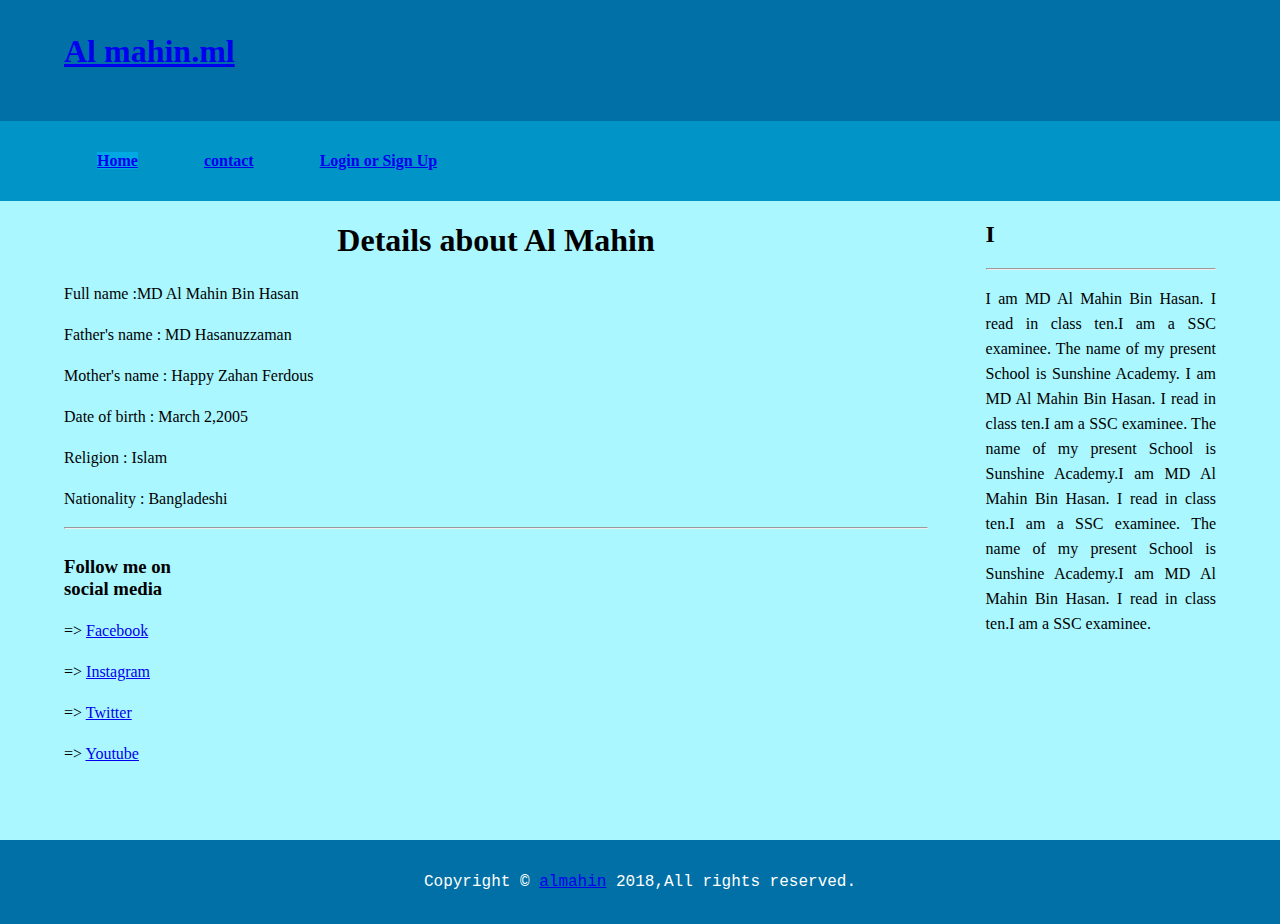
==== index.html @ 4d1616d8 "added logo html css" ====
<html>
<head>
    <title>AL Mahin</title>
	<link rel="stylesheet" type="text/css" href="style.css">
</head>
<body>
    <div id="all">
	    <div id="header">
		     <h1><a href="http://almahin.ml">Al mahin.ml</a></h1>
		</div>
		
		<div id="nav">
		    <ul>
		        <li> <a href="#" class="active">Home</a></li>
			    <li> <a href="http://almahin.ml/contact-us/">contact</a></li>
		        <li> <a href="form.html">Login or Sign Up</a></li>
			</ul>
		</div>
		<div id="main">
		    <div id="welcome">
			    <h1><center>Details about Al Mahin</center></h1>
				<p>
				        
						<p>Full name :MD Al Mahin Bin Hasan </p>
                        <p>Father's name : MD Hasanuzzaman</p>
						<p>Mother's name : Happy Zahan Ferdous</p>
                        <p>Date of birth : March 2,2005</p>  
						<p>Religion : Islam </p>
                        <p>Nationality : Bangladeshi</p>
						<hr>
						<div id="social">
						<p><h3>Follow me on social media </h3></p>
                        <p>=> <a href="#">Facebook</a></p>
						<p>=> <a href="#">Instagram</a></p>
						<p>=> <a href="#">Twitter</a></p>
						<p>=> <a href="#">Youtube</a></p>
						</div>
   
				</p>
				<br />
			 </div>
				
			
			<div id="sidebarwidget">
			    <h2>I</h2>
				<hr />
				<p>
				I am MD Al Mahin Bin Hasan.
				I read in class ten.I am a SSC examinee.
				The name of my present School is Sunshine Academy.
				I am MD Al Mahin Bin Hasan.
				I read in class ten.I am a SSC examinee.
				The name of my present School is Sunshine Academy.I am MD Al Mahin Bin Hasan.
				I read in class ten.I am a SSC examinee.
				The name of my present School is Sunshine Academy.I am MD Al Mahin Bin Hasan.
				I read in class ten.I am a SSC examinee.
				
				</p>
			
			</div>
		
		
		</div>
		<div id="footer">
		Copyright &copy; <a href="file:///C:/Users/Mahin/Desktop/mvkj%20kjbkjrht%20khfglbkhftg.html#">almahin</a> 2018,All rights reserved.
		</div>
</body>
</html>
---- style.css ----
body{
	margin: 0;
	padding: 0;
}

#all{
	background: #abf7ff;
}

#header{
	background: #0070A6;
	min-height: 55px;
	padding: 33px 5%;
	font-family: AWAKENNING;
	
}

#main{
	
	min-height: 444px;
	padding: 0 5%;
	font-family: Corbel;
}

#welcome{
	width: 75%;
	float: left;
	padding: 0 5% 5% 0;
	

}

#sidebarwidget{
	width: 20%;
	float: right;
	padding: 0 2% 5% -10;
	font-family: Gill Sans MT;
}

#social{
	width: 15%;
	float: left;
	
	font-family: Gill Sans MT;
}


#nav{
	background: #0095C6;
	min-height: 60px;
	padding: 10 5%;
}

#footer{
	clear: both;
	background: #0070A6;
	min-height: 22x;
	padding: 33px 5%;
	color: #FFFFFF;
	text-align: center;
	font-family: Courier New;
	
}

#header h1{
	color: #FFFFFF;
	margin:0;
	padding:0;
}

#nav ul{
	margin:0;
	padding:0;
	height: auto;
}

#nav ul li{
	list-style-type: none;
	display: inline-block;
	float: left;
	height: 60 px;
	text-align: center;
	text-decoration: none;
}

#nav ul li{
	color: #FFFFFF ;
	text-decoration: none;
	font-weight: bold;
	line-height: 40px;
	display: block;
	padding: 10px 33px;
}

#nav ul li a:hover, #nav ul li a.active{
	background:#00A9E1;
}

p{
	line-height: 25px;
	text-align: justify;
 }
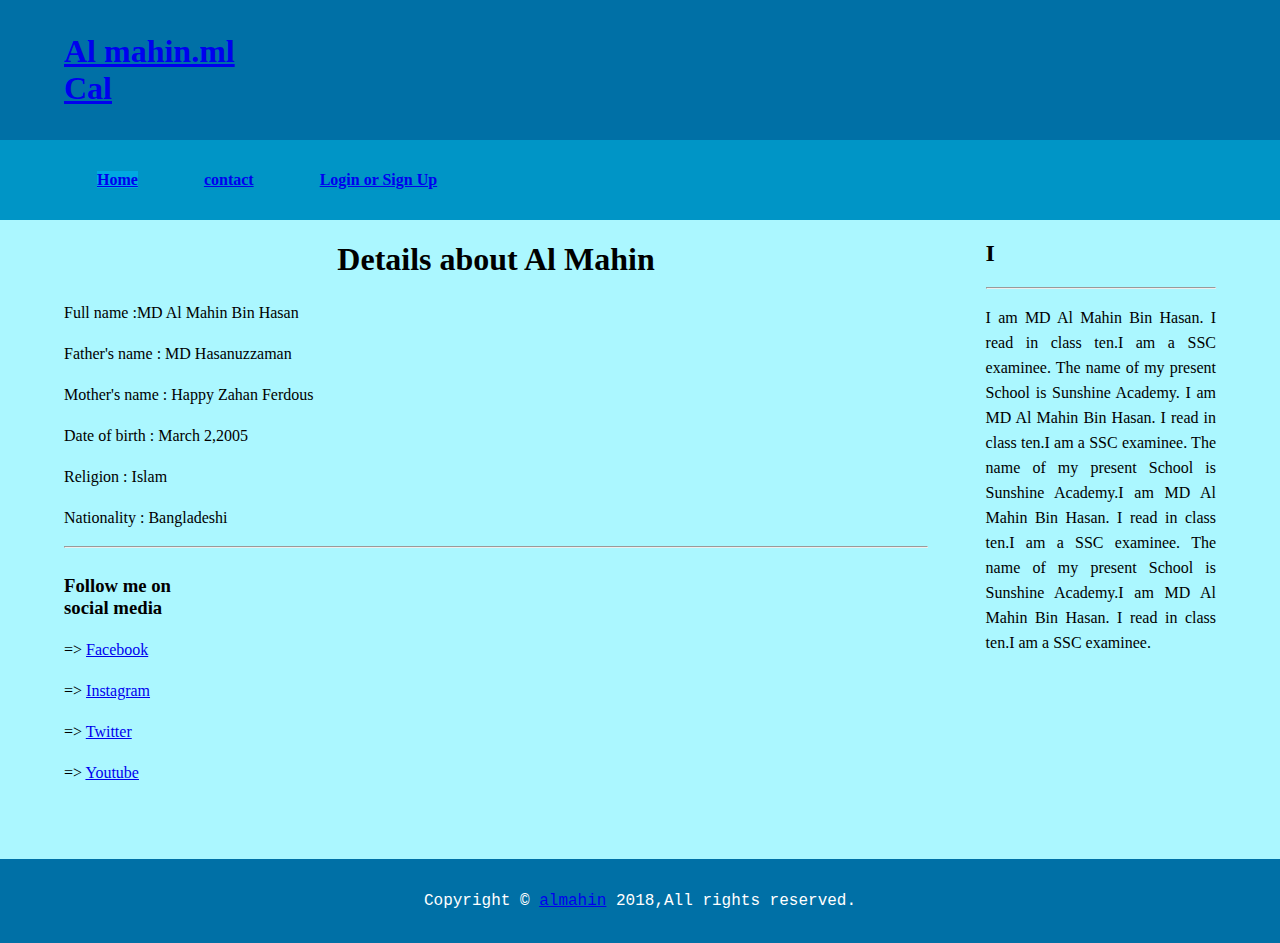
==== commit 64e32dd6: "Update index.html" ====
--- a/index.html
+++ b/index.html
@@ -8,6 +8,7 @@
     <div id="all">
 	    <div id="header">
 		     <h1><a href="http://almahin.ml">Al mahin.ml</a></h1>
+		    <h1><a href="calc.html">Cal</a></h1>
 		</div>
 		
 		<div id="nav">
@@ -31,7 +32,7 @@
 						<hr>
 						<div id="social">
 						<p><h3>Follow me on social media </h3></p>
-                        <p>=> <a href="#">Facebook</a></p>
+                        <p>=> <a href="https://www.facebook.com/Al.mahin.24">Facebook</a></p>
 						<p>=> <a href="#">Instagram</a></p>
 						<p>=> <a href="#">Twitter</a></p>
 						<p>=> <a href="#">Youtube</a></p>
@@ -63,7 +64,7 @@
 		
 		</div>
 		<div id="footer">
-		Copyright &copy; <a href="file:///C:/Users/Mahin/Desktop/mvkj%20kjbkjrht%20khfglbkhftg.html#">almahin</a> 2018,All rights reserved.
+		Copyright &copy; <a href="https://www.facebook.com/Al.mahin.24">almahin</a> 2018,All rights reserved.
 		</div>
 </body>
-</html>+</html>
